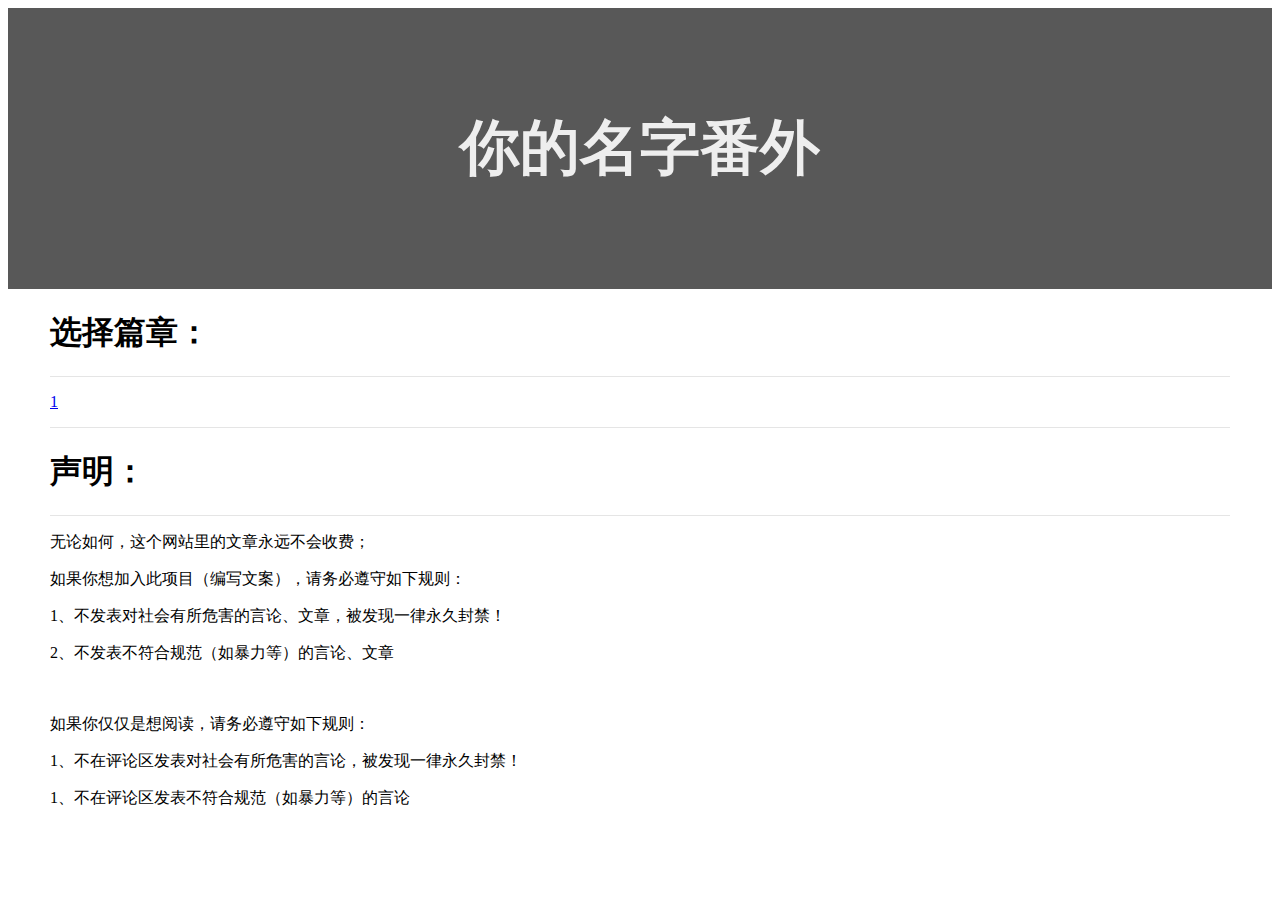
==== index.html @ 7be1faf1 "Update index.html" ====
<!DOCTYPE html>
<head>
  <title>你的名字番外--发挥想象！</title>
  <meta name="viewport" content="width=device-width, initial-scale=1, shrink-to-fit=no">
</head>
<style>
.container {
  width: 100%;
  padding-right: 14px;
  padding-left: 14px;
  margin-right: auto;
  margin-left: auto;
}
@media (min-width: 576px) {
 .container {
    max-width: 580px;
  }
}
@media (min-width: 768px) {
  .container {
    max-width: 780px;
  }
}
@media (min-width: 992px) {
  .container {
    max-width: 1000px;
  }
}
@media (min-width: 1200px) {
  .container {
    max-width: 1180px;
  }
}
.header {
  background: #585858;
  color: #eee;
  padding: 60px;
  text-align: center;
}
.header > h1 {		
   font-size: 60px;		
   color: #eee;
 }
hr {
  margin-top: 1rem;
  margin-bottom: 1rem;
  border: 0;
  border-top: 1px solid rgba(0, 0, 0, 0.1);
}
</style>
<body>
  <div class="header"><h1>你的名字番外</h1></div>
  <div class="container">
    <h1>选择篇章：</h1>
    <hr>
    <a href="/page1">1</a>
    <hr>
    <h1>声明：</h1>
    <hr>
    <p>无论如何，这个网站里的文章永远不会收费；</p>
    <p>如果你想加入此项目（编写文案），请务必遵守如下规则：</p>
    <p>1、不发表对社会有所危害的言论、文章，被发现一律永久封禁！</p>
    <p>2、不发表不符合规范（如暴力等）的言论、文章</p>
    <br>
    <p>如果你仅仅是想阅读，请务必遵守如下规则：</p>
    <p>1、不在评论区发表对社会有所危害的言论，被发现一律永久封禁！</p>
    <p>1、不在评论区发表不符合规范（如暴力等）的言论</p>
  </div>
</body>
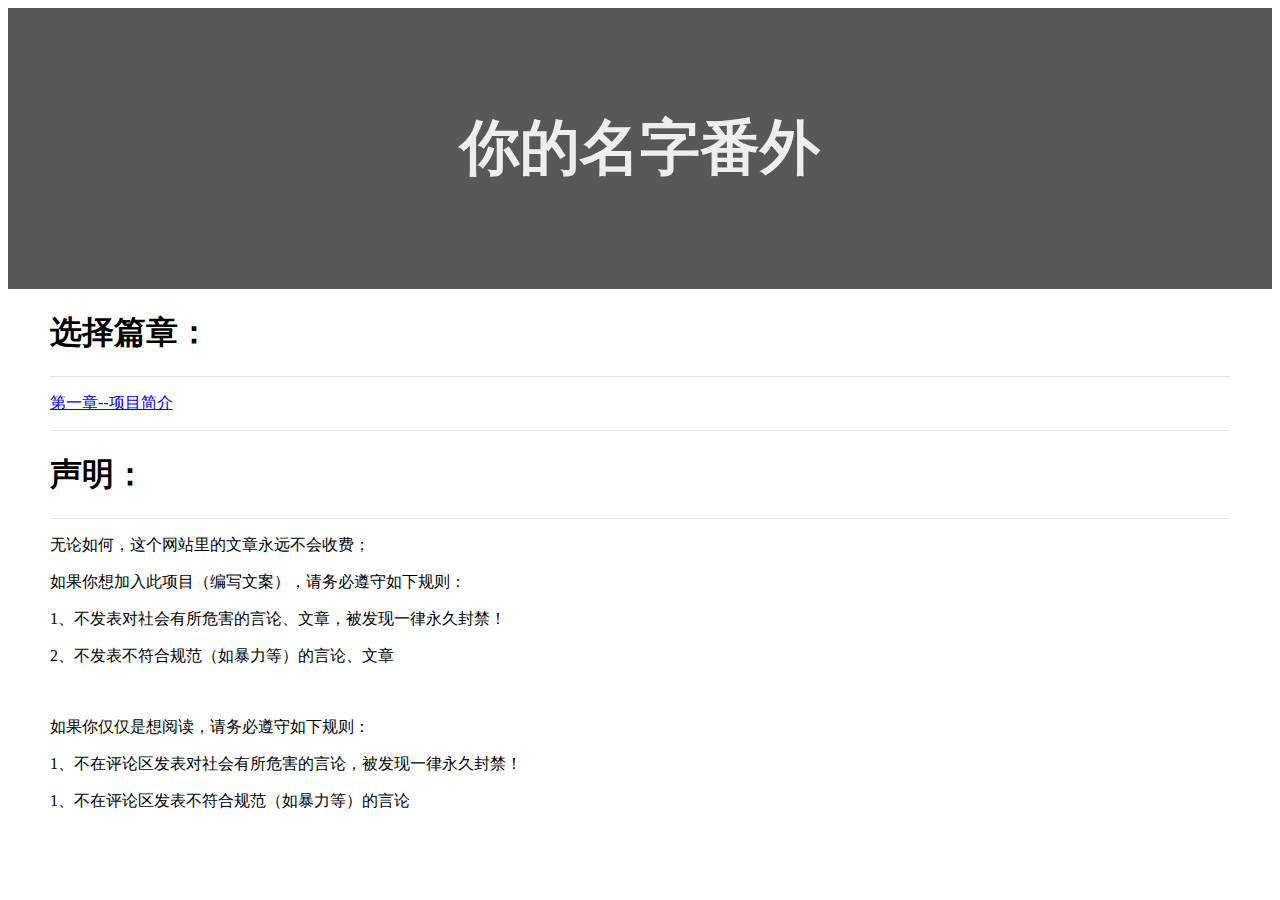
==== commit cbc11e5a: "Update index.html" ====
--- a/index.html
+++ b/index.html
@@ -53,7 +53,7 @@
   <div class="container">
     <h1>选择篇章：</h1>
     <hr>
-    <a href="/page1">1</a>
+    <a href="/yourname/pages/page1">第一章--项目简介</a>
     <hr>
     <h1>声明：</h1>
     <hr>
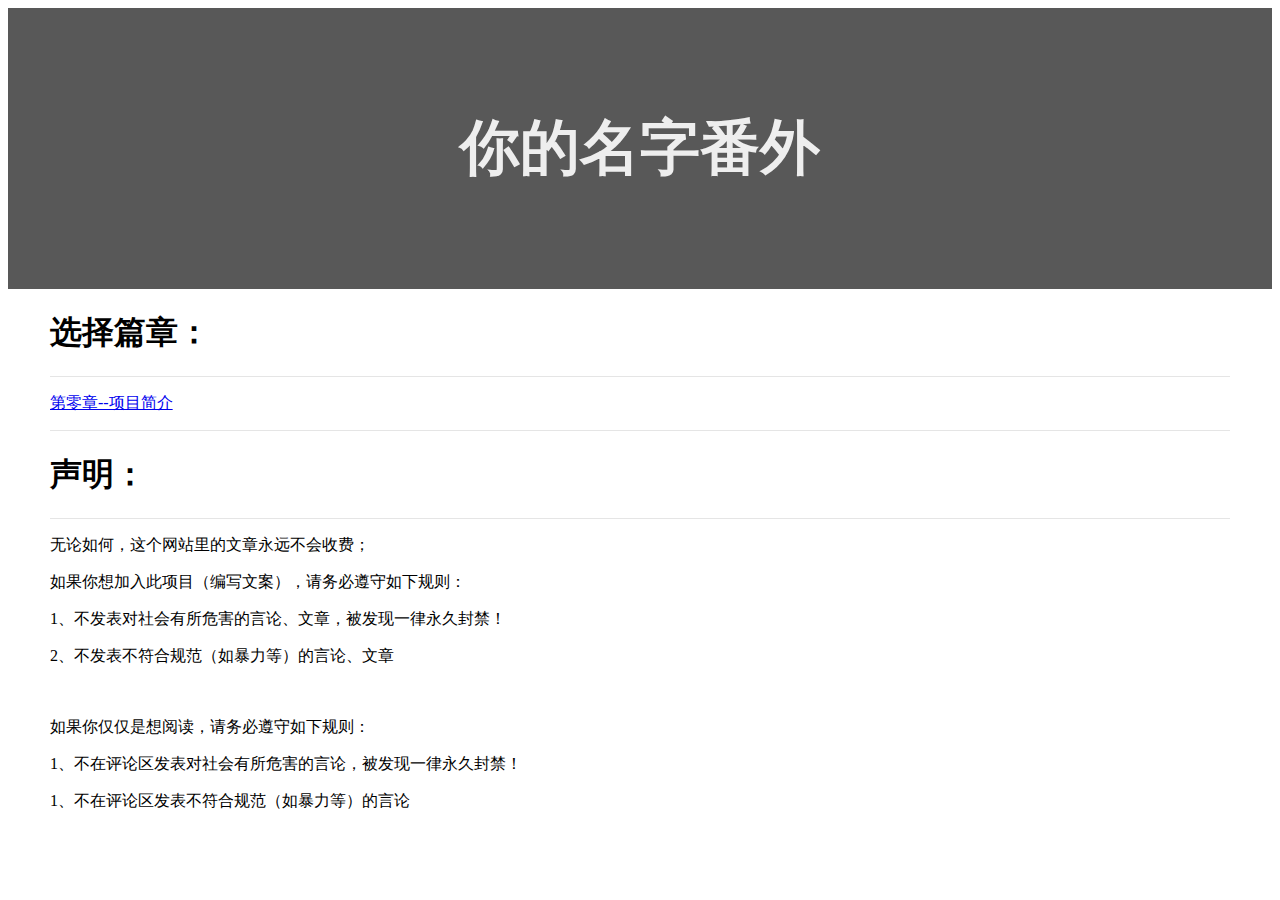
==== commit eacb5147: "Update index.html" ====
--- a/index.html
+++ b/index.html
@@ -53,7 +53,7 @@
   <div class="container">
     <h1>选择篇章：</h1>
     <hr>
-    <a href="/yourname/pages/page1">第一章--项目简介</a>
+    <a href="/yourname/pages/page0">第零章--项目简介</a>
     <hr>
     <h1>声明：</h1>
     <hr>
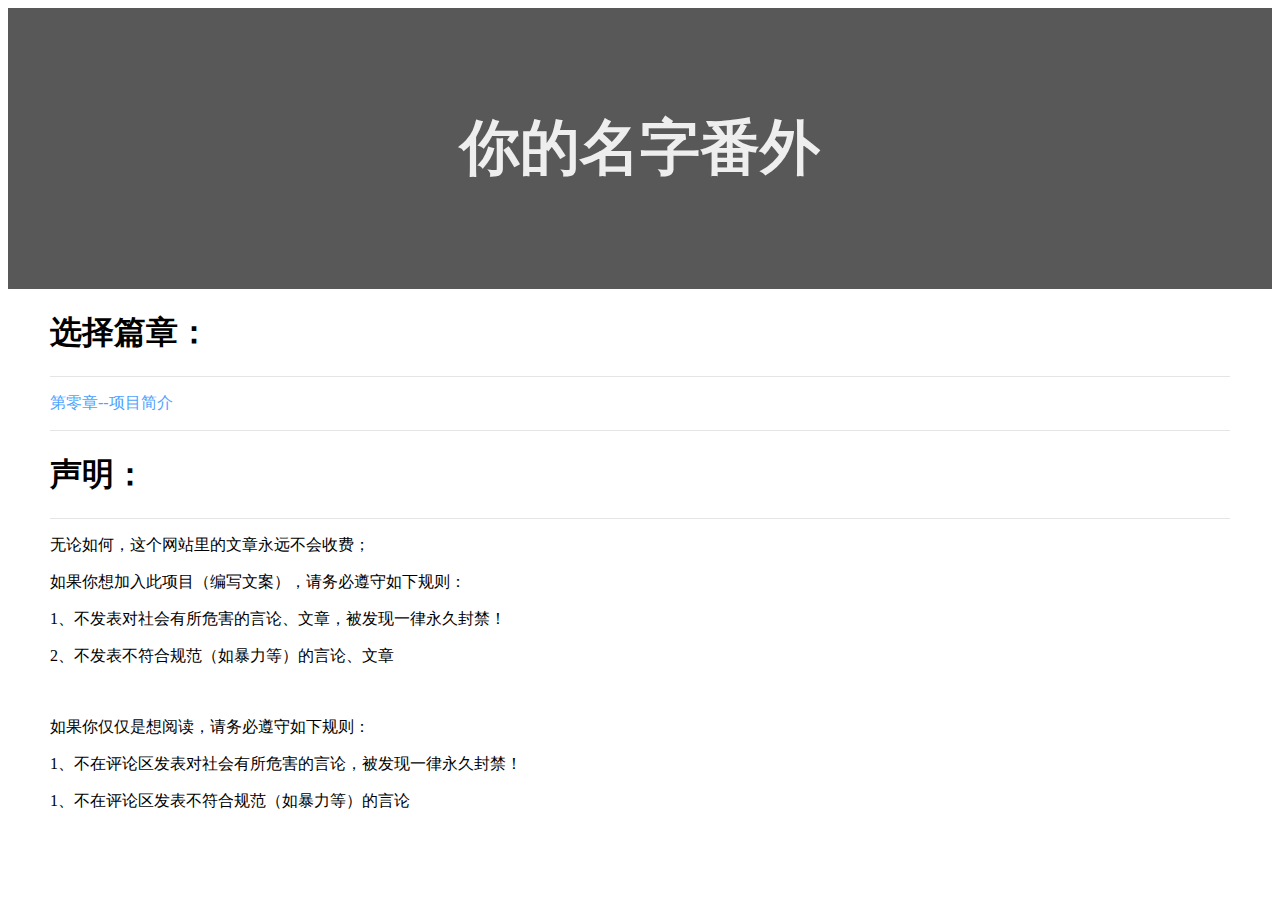
==== commit 69e8c702: "Update index.html" ====
--- a/index.html
+++ b/index.html
@@ -30,6 +30,17 @@
   .container {
     max-width: 1180px;
   }
+}
+a {
+  text-decoration:none;
+  color:#4da3ff;
+}
+a:hover {
+  color: #004da1;
+  text-decoration: underline;
+}
+a[href^="http"]:empty::before {
+  content: attr(href);
 }
 .header {
   background: #585858;
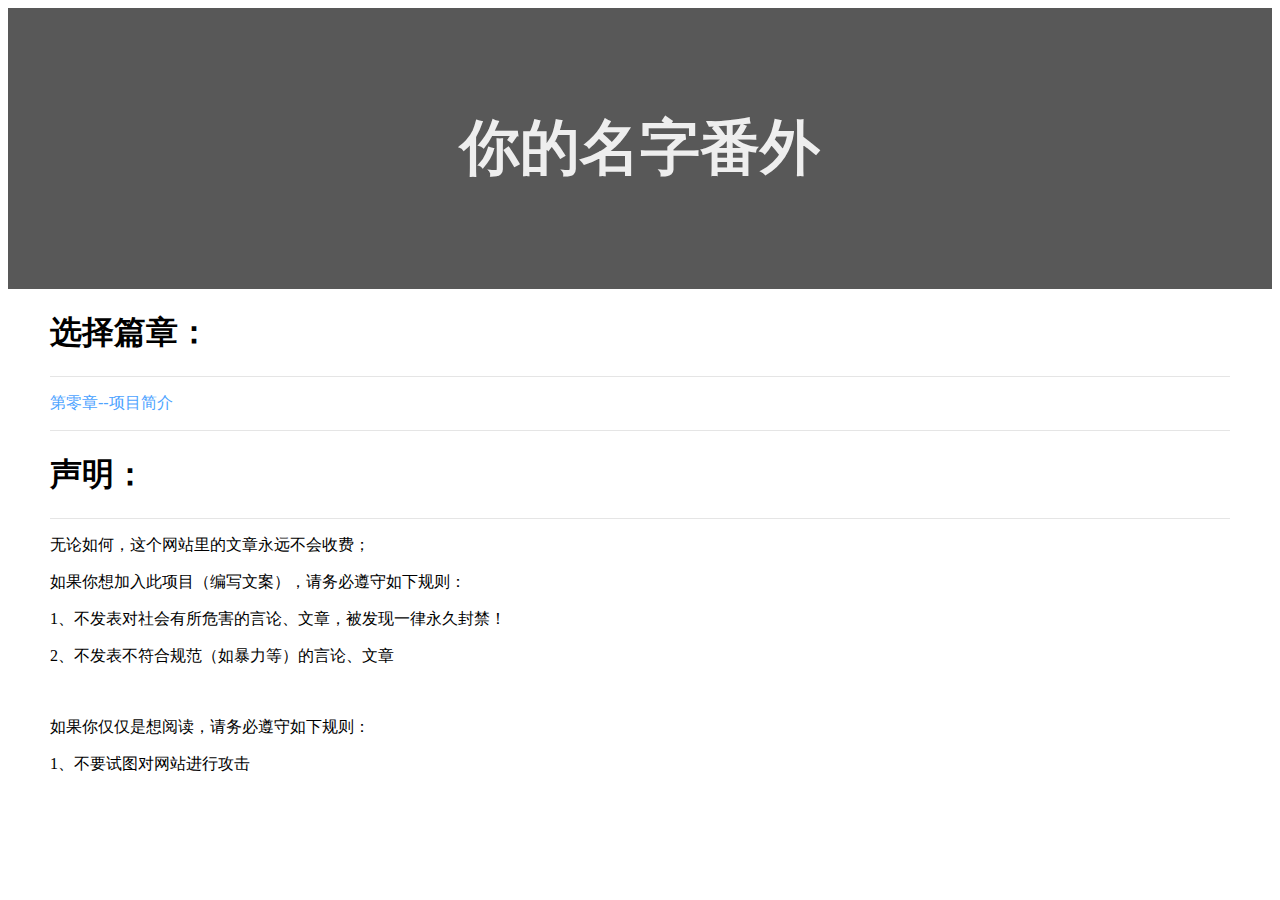
==== commit 188e30ec: "Update index.html" ====
--- a/index.html
+++ b/index.html
@@ -74,7 +74,6 @@
     <p>2、不发表不符合规范（如暴力等）的言论、文章</p>
     <br>
     <p>如果你仅仅是想阅读，请务必遵守如下规则：</p>
-    <p>1、不在评论区发表对社会有所危害的言论，被发现一律永久封禁！</p>
-    <p>1、不在评论区发表不符合规范（如暴力等）的言论</p>
+    <p>1、不要试图对网站进行攻击</p>
   </div>
 </body>
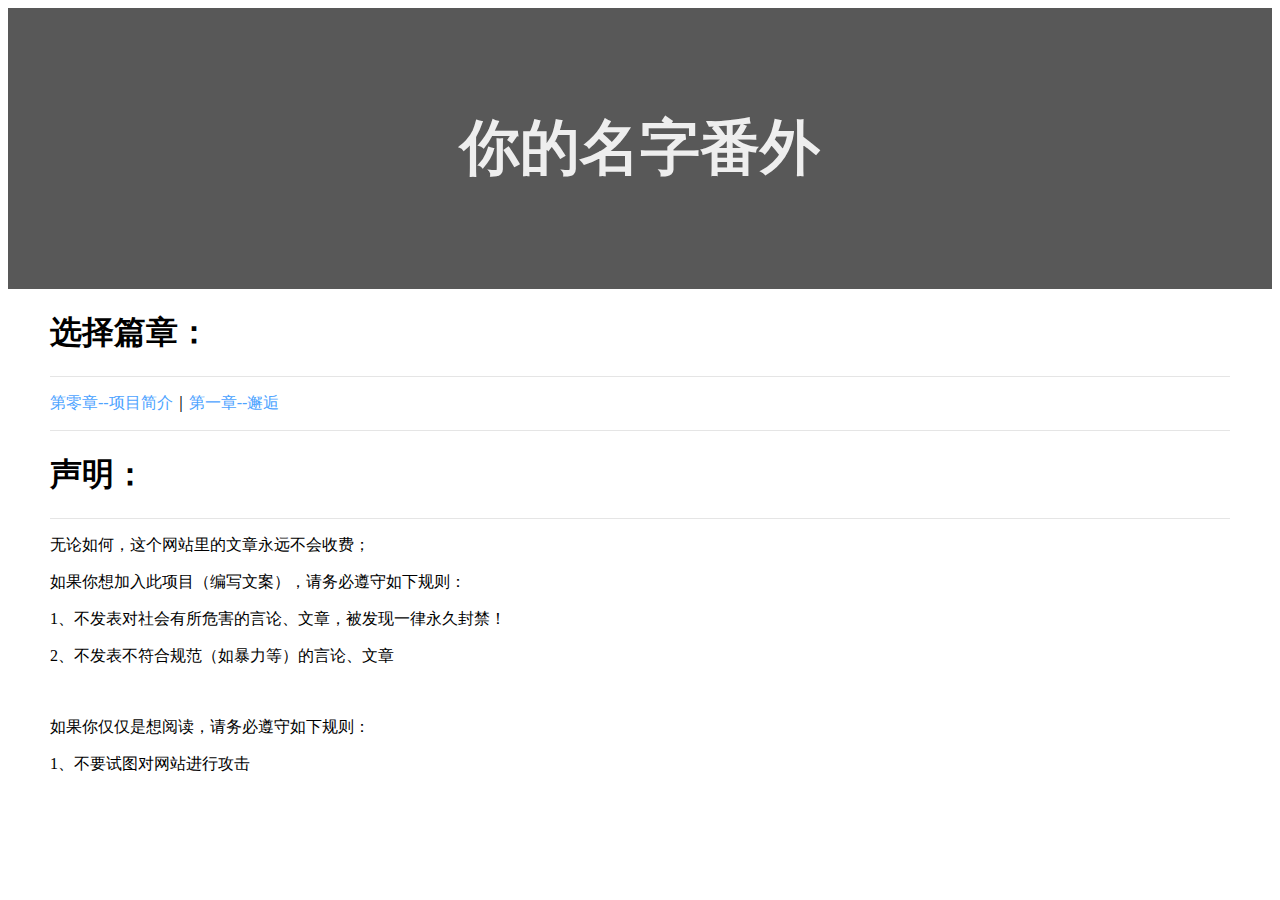
==== commit a3b0896c: "Update index.html" ====
--- a/index.html
+++ b/index.html
@@ -64,7 +64,7 @@
   <div class="container">
     <h1>选择篇章：</h1>
     <hr>
-    <a href="/yourname/pages/page0">第零章--项目简介</a>
+    <a href="/yourname/pages/page0">第零章--项目简介</a>｜<a href="/yourname/pages/page1">第一章--邂逅</a>
     <hr>
     <h1>声明：</h1>
     <hr>
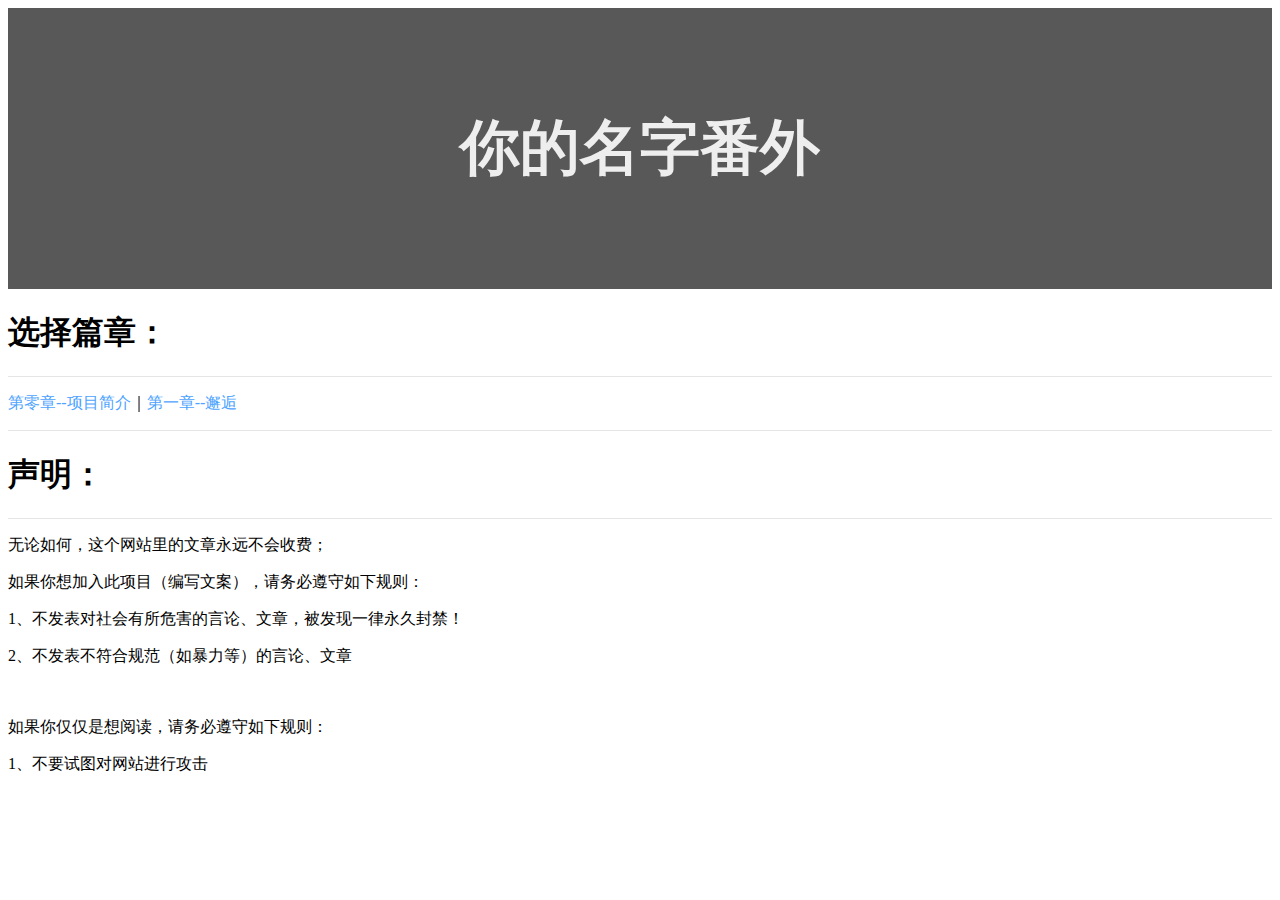
==== commit bdabbc09: "Update index.html" ====
--- a/index.html
+++ b/index.html
@@ -4,33 +4,6 @@
   <meta name="viewport" content="width=device-width, initial-scale=1, shrink-to-fit=no">
 </head>
 <style>
-.container {
-  width: 100%;
-  padding-right: 14px;
-  padding-left: 14px;
-  margin-right: auto;
-  margin-left: auto;
-}
-@media (min-width: 576px) {
- .container {
-    max-width: 580px;
-  }
-}
-@media (min-width: 768px) {
-  .container {
-    max-width: 780px;
-  }
-}
-@media (min-width: 992px) {
-  .container {
-    max-width: 1000px;
-  }
-}
-@media (min-width: 1200px) {
-  .container {
-    max-width: 1180px;
-  }
-}
 a {
   text-decoration:none;
   color:#4da3ff;
